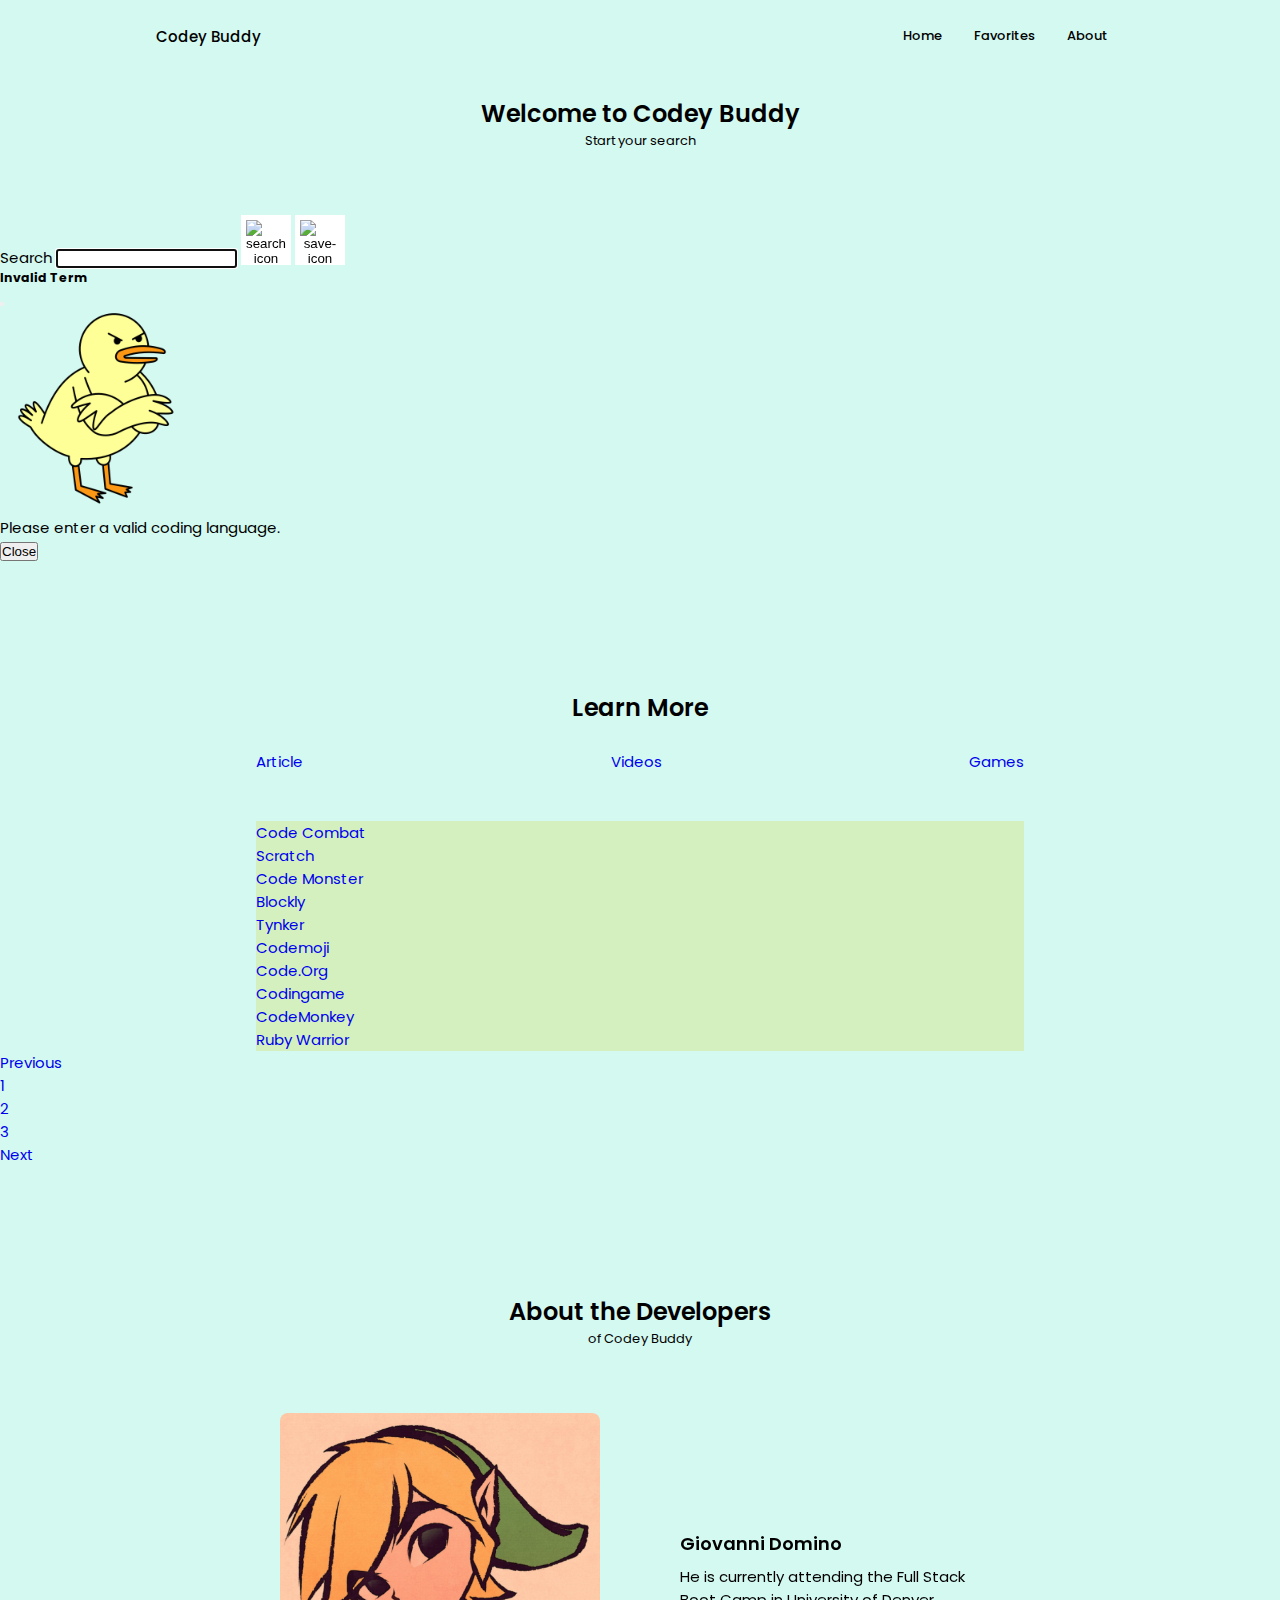
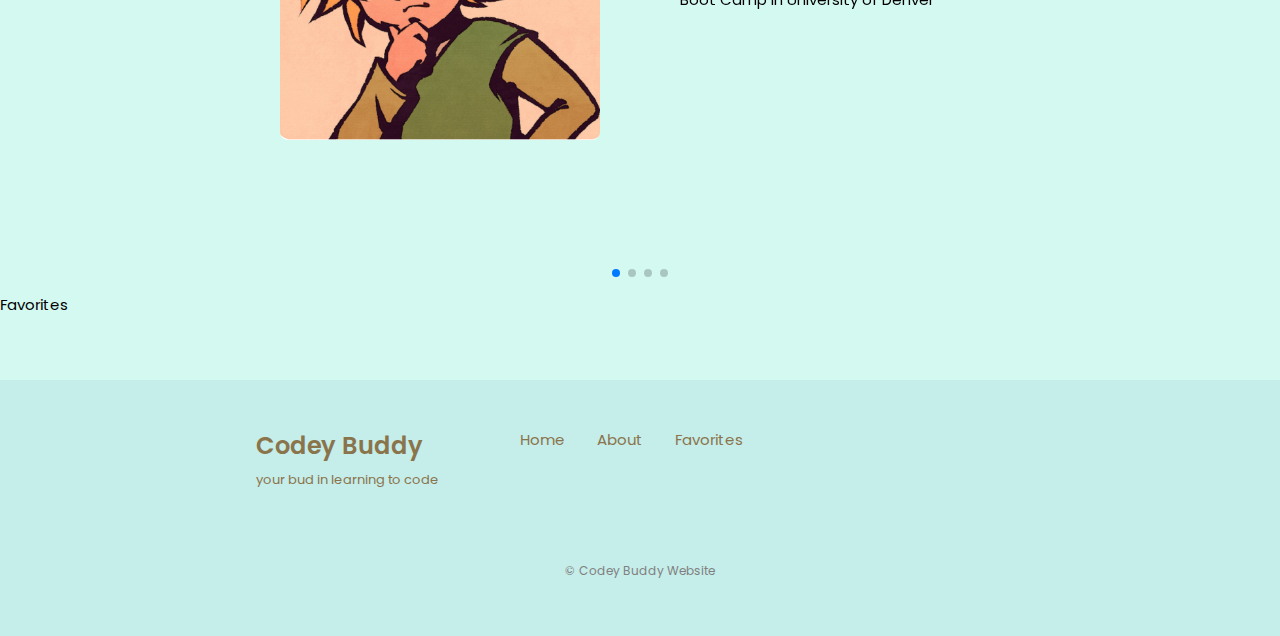
==== index.html @ a412e078 "change some css on the tab content results" ====
<!doctype html>
<html lang="en">
  <head>
    <!-- meta tags -->
    <meta charset="UTF-8">
    <meta name="viewport" content="width=device-width, initial-scale=1.0">
    <!-- Linking my reset, unicons, and style css -->
    <link rel="stylesheet" href=".Assets/css/reset.css">
    <link rel="stylesheet" href="https://unicons.iconscout.com/release/v4.0.0/css/line.css">
    <link rel="stylesheet" href="./Assets/css/swiper-bundle.min.css">
    <link rel="stylesheet" href="./Assets/css/style.css">
    <link href="https://cdnjs.cloudflare.com/ajax/libs/mdb-ui-kit/3.10.0/mdb.min.css" rel="stylesheet"/>
    <link href="https://cdnjs.cloudflare.com/ajax/libs/font-awesome/5.15.1/css/all.min.css" rel="stylesheet"/>
    <link rel="stylesheet" href="https://code.jquery.com/ui/1.12.1/themes/base/jquery-ui.css"/>
    <!-- Tab Title -->
    <title>Codey Buddy</title>
  </head> 
  <body>
    <!-- Header -->
    <header class="header" id="header">
       <!-- Nav Menu -->
      <nav class="nav container">
        <a href="#" class="nav_logo">Codey Buddy</a>
        <div class="nav_menu" id="nav-menu">
          <ul class="nav_list grid">
            <li class="nav_item">
              <a href="#home" class="nav_link active-link">
                <i class="uil uil-home nav_icon"></i> Home
              </a>
            </li>
            <li class="nav_items">
              <a href="#favorites" class="nav_link">
                <i class="uil uil-bag nav_icon"></i> Favorites
              </a>
            </li>
            <li class="nav_items">
              <a href="#aboutdevelopers" target="_blank" class="nav_link">
                <i class="uil uil-scenery nav_icon"></i> About
              </a>
            </li>
          </ul>
          <i class="uil uil-times nav_close" id="nav-close"></i>
        </div>
        <div class="nav_btns">
          <div class="nav_toggle" id="nav-toggle">
            <i class="uil uil-apps"></i>
          </div>
        </div>
      </nav>
    </header>
    <main class="main">
    <!-- Main Content -->
      <section class="about section" id="home">
        <h2 class="section_title">Welcome to Codey Buddy</h2>
        <span class="section_subtitle">Start your search</span>
        <div class="position-relative">
          <div class="card position-absolute top-100 start-50 translate-middle">
            <div id="user-form" class="card-body justify-content-center">
              <label class="form-label" for="search-field">Search</label>
              <input name="Coding Language" id="search-here" type="text" autofocus="true" class="form-input" />
              <button id="search-btn" class="search-btn"><img src="./Assets/Images/search2.png" alt="search-icon"></button>
              <button id="favorites-btn" class="favorites-btn"><img src="./Assets/Images/save.png" alt="save-icon"></button>
            </div>
          </div>
        </div>
    <!-- Modal -->
    <div
    class="modal fade"
    id="modal"
    tabindex="-1"
    aria-labelledby="exampleModalLabel"
    aria-hidden="true"
    >
      <div class="modal-dialog">
        <div class="modal-content">
          <div class="modal-header">
            <h5 class="modal-title" id="exampleModalLabel">Invalid Term</h5>
            <button
              type="button"
              class="btn-close"
              data-mdb-dismiss="modal"
              aria-label="Close"
            ></button>
          </div>
          <img src="./Assets/Images/cody-duck.png" class="duck-icon" alt="duck-icon">
          <div class="modal-body">Please enter a valid coding language.</div>
          <div class="modal-footer">
            <button type="button" class="btn btn-secondary" data-mdb-dismiss="modal">
              Close
            </button>
          </div>
        </div>
      </div>
    </div>
      </section>
    <!-- Learn More -->
      <section class="about section" id="learnmore">
        <h2 class="section_title">Learn More</h2>
        <!-- Tabs navs -->
      <div class="container grid">
        <ul class="nav nav-tabs nav-justified md-tabs indigo" id="myTabJust" role="tablist">
          <li class="nav-item">
            <a class="nav-link active" id="article-tab-just" data-toggle="tab" href="#article-just" role="tab" aria-controls="article-just"
              aria-selected="true">Article</a>
          </li>
          <li class="nav-item">
            <a class="nav-link" id="videos-tab-just" data-toggle="tab" href="#videos-just" role="tab" aria-controls="videos-just"
              aria-selected="false">Videos</a>
          </li>
          <li class="nav-item">
            <a class="nav-link" id="games-tab-just" data-toggle="tab" href="#games-just" role="tab" aria-controls="games-just"
              aria-selected="false">Games</a>
          </li>
        </ul>
        <div class="tab-content card pt-5" id="myTabContentJust">
          <div class="tab-pane fade show active" id="article-just" role="tabpanel" aria-labelledby="article-tab-just">
            <p></p>
          </div>
          <div class="tab-pane fade" id="videos-just" role="tabpanel" aria-labelledby="videos-tab-just">
            <p></p>
          </div>
          <div class="tab-pane fade" id="games-just" role="tabpanel" aria-labelledby="games-tab-just">
            <div class="d-flex flex-column mb-3">
              <div class="p-2 games-bg"><a href="https://codecombat.com/" target="_blank">Code Combat</a></div>
              <div class="p-2 games-bg"><a href="https://scratch.mit.edu/" target="_blank">Scratch</a></div>
              <div class="p-2 games-bg"><a href="http://www.crunchzilla.com/code-monster" target="_blank">Code Monster</a></div>
              <div class="p-2 games-bg"><a href="https://blockly.games/" target="_blank">Blockly</a></div>
              <div class="p-2 games-bg"><a href="https://www.tynker.com/parents/?lmid=coupon&mc_coupon=discount-20&mc_condition_1=122000000800192000122000000800192000&mc_condition_2=2dc44ea9e7a1109cbef68f77b58187e8&gclid=CjwKCAjwn9v7BRBqEiwAbq1Ey227pLmI3HUA_nQLHLP1GSPEfgh-j2ZLZYG68VQxsjmCnev94OCYZRoC7uEQAvD_BwE" target="_blank">Tynker</a></div>
              <div class="p-2 games-bg"><a href="https://www.codemoji.com/" target="_blank">Codemoji</a></div>
              <div class="p-2 games-bg"> <a href="https://code.org/" target="_blank">Code.Org</a></div>
              <div class="p-2 games-bg"><a href="https://www.codingame.com/start" target="_blank">Codingame</a></div>
              <div class="p-2 games-bg"><a href="https://www.codemonkey.com/?utm_campaign=cm_gs_a_br_us1&utm_source=google&utm_medium=cpc&utm_content=340351967420&utm_adgroup=codemonkey_em&utm_placement=&gclid=CjwKCAjwn9v7BRBqEiwAbq1EyyHy_xvMaJdKcypFyw6tiS0Yj6s4mjRQ8j4Wug6Jz9k-H2FUH1BT8xoCpqsQAvD_BwE" target="_blank">CodeMonkey</a></div>
              <div class="p-2 games-bg"><a href="https://www.thinkful.com/learn/ruby-on-rails-tutorial/" target="_blank">Ruby Warrior</a></div>
            </div>
          </div>
        </div>
      </div>
      <nav aria-label="Page navigation example">
        <ul class="pagination justify-content-center">
          <li class="page-item"><a class="page-link" href="#">Previous</a></li>
          <li class="page-item"><a class="page-link" href="#">1</a></li>
          <li class="page-item"><a class="page-link" href="#">2</a></li>
          <li class="page-item"><a class="page-link" href="#">3</a></li>
          <li class="page-item"><a class="page-link" href="#">Next</a></li>
        </ul>
      </nav>
      </section>
       <!--Developers-->
       <section class="portfolio section" id="aboutdevelopers">
        <h2 class="section_title">About the Developers</h2>
        <span class="section_subtitle">of Codey Buddy</span>

        <div class="portfolio_container container swiper-container">
            <div class="swiper-wrapper">
                <!--Giovanni-->
                <div class="portfolio_content grid swiper-slide">
                    <img src="Assets/Images/NormalPfp.PNG" alt="Giovanni's Portrait" class="portfolio_img">

                    <div class="portfolio_data">
                        <h1 class="portfolio_title">Giovanni Domino</h1>
                        <p class="portfolio_description">He is currently attending the Full Stack Boot Camp in University of Denver</p>
                          <a href="https://www.linkedin.com" target="_blank" class="home_social-icon">
                            <i class="uil uil-linkedin"></i>
                          </a>
                          <a href="https://github.com/GiovanniDomino" target="_blank" class="home_social-icon">
                            <i class="uil uil-github"></i>
                          </a>
                          <a href="mailto:gdomino01@gmail.com" target="_blank" class="home_social-icon">
                            <i class="uil uil-envelopes"></i>
                          </a>
                    </div>
                </div>
                <!--Micah-->
                <div class="portfolio_content grid swiper-slide">
                    <img src="Assets/Images/IMG_4085 (1).jpg" alt="Micah's Portrait" class="portfolio_img">

                    <div class="portfolio_data">
                        <h1 class="portfolio_title">Micah Diaz</h1>
                        <p class="portfolio_description">She is currently attending the Full Stack Boot Camp in University of Denver</p>
                          <a href="https://www.linkedin.com/in/mdiaz06/" target="_blank" class="home_social-icon">
                            <i class="uil uil-linkedin"></i>
                          </a>
                          <a href="https://github.com/micsdz" target="_blank" class="home_social-icon">
                            <i class="uil uil-github"></i>
                          </a>
                          <a href="mailto:micah.diaz@du.edu" target="_blank" class="home_social-icon">
                            <i class="uil uil-envelopes"></i>
                          </a>
                    </div>
                </div>
                <!--Naj-->
                <div class="portfolio_content grid swiper-slide">
                  <img src="Assets/Images/IMG_1567.JPG" alt="Naijla's Portrait" class="portfolio_img">

                  <div class="portfolio_data">
                      <h1 class="portfolio_title">Najla Parker</h1>
                      <p class="portfolio_description">She is currently attending the Full Stack Boot Camp in University of Denver</p>
                        <a href="https://www.linkedin.com/in/najlaparker/" target="_blank" class="home_social-icon">
                          <i class="uil uil-linkedin"></i>
                        </a>
                        <a href="https://github.com/nparker80" target="_blank" class="home_social-icon">
                          <i class="uil uil-github"></i>
                        </a>
                        <a href="mailto:najla08@gmail.com" target="_blank" class="home_social-icon">
                          <i class="uil uil-envelopes"></i>
                        </a>
                  </div>
              </div>
                <!--Kelly-->
                <div class="portfolio_content grid swiper-slide">
                    <img src="Assets/Images/kellywalshpic copy.jpg" alt="Kelly's Portrait" class="portfolio_img">
                    <div class="portfolio_data">
                        <h1 class="portfolio_title">Kelly Walsh</h1>
                        <p class="portfolio_description">She is currently attending the Full Stack Boot Camp in University of Denver</p>
                        <a href="https://www.linkedin.com/in/kellywalsh001/" target="_blank" class="home_social-icon">
                          <i class="uil uil-linkedin"></i>
                        </a>
                        <a href="https://github.com/kemwalsh" target="_blank" class="home_social-icon">
                          <i class="uil uil-github"></i>
                        </a>
                        <a href="mailto:kellywalsh827@gmail.com" target="_blank" class="home_social-icon">
                          <i class="uil uil-envelopes"></i>
                        </a>
                    </div>
                </div>
            </div>
            <div class="swiper-button-next">
                <i class="uil uil-angle-right-b swiper-portfolio-icon"></i>
            </div>
            <div class="swiper-button-prev">
                <i class="uil uil-angle-left-b swiper-portfolio-icon"></i>
            </div>

            <div class="swiper-pagination"></div>
        </div>
        <label for="favorites-container">Favorites</label>
        <div id="favorites-container"></div>
</main>
<!-- Footer -->
<footer class="footer">
<div class="footer_bg">
  <div class="footer_container container grid">
      <div>
          <h1 class="footer_title">Codey Buddy</h1>
          <span class="footer_subtitle">your bud in learning to code</span>
      </div>
      <ul class="footer_links">
          <li>
              <a href="#home" class="footer_link">Home</a>
          </li>
          <li>
              <a href="#aboutdevelopers" class="footer_link">About</a>
          </li>
          <li>
              <a href="#contact" class="footer_link">Favorites</a>
          </li>
      </ul>
      <div class="footer_socials">
          <a href="https://www.facebook.com" target="_blank" class="footer_social">
              <i class="uil uil-facebook-f"></i>
          </a>
          <a href="https://www.instagram.com" target="_blank" class="footer_social">
              <i class="uil uil-instagram"></i>
          </a>
          <a href="https://twitter.com" target="_blank" class="footer_social">
              <i class="uil uil-twitter-alt"></i>
          </a>
      </div>
  </div>
  <p class="footer_copy">&#169; Codey Buddy Website</p>
</div>
</footer>
<!--Scroll Top Button-->
<a href="#" class="scrollup" id="scroll-top">
<i class="uil uil-arrow-up scrollup_icon"></i>
</a>
<!-- jQuery -->
<script src="https://code.jquery.com/jquery-1.12.4.js"></script>
<!--Swiper.js-->
<script src="Assets/js/swiper-bundle.min.js"></script>
<!-- jQuery UI Autocomplete -->
<script src="https://code.jquery.com/ui/1.12.1/jquery-ui.js"></script>
<!-- MDB -->
<script
  type="text/javascript"
  src="https://cdnjs.cloudflare.com/ajax/libs/mdb-ui-kit/3.10.1/mdb.min.js"
></script>
<!-- main js -->
    <script src="Assets/js/apiscript.js"></script>
    <script src="Assets/js/script.js"></script>
  </body>
</html>
---- Assets/css/style.css ----
/* Imported Google Fonts */
@import url('https://fonts.googleapis.com/css2?family=Poppins:wght@400;500;600&display=swap');
:root {
    --header-height: 3rem;

/* var color */
    --hue-color: rgb(181, 181, 228);
    --first-color: rgb(99, 72, 37);
    --first-color-second: rgb(197, 237, 233);
    --first-color-alt: rgb(241, 231, 247);
    --first-color-lighter: rgb(245, 245, 158);
    --title-color: black;
    --text-color: black;
    --text-color-light: gray;
    --input-color: rgb(211, 240, 190);
    --body-color: rgb(212, 249, 241);
    --container-color: rgb(243, 240, 240);
/* var font */
    --body-font: 'Poppins', sans-serif;

/* var font size */
    --big-font-size: 2rem;
    --h1-font-size: 1.5rem;
    --h2-font-size: 1.25rem;
    --h3-font-size: 1.125rem;
    --normal-font-size: .938rem;
    --small-font-size: .813rem;
    --smaller-font-size: .75rem;
/* var font weight */
    --font-medium: 500;
    --font-semi-bold: 600;
/* var Margin Bottom */
    --mb-0-25: .25rem;
    --mb-0-5: .5rem;
    --mb-0-75: .75rem;
    --mb-1: 1rem;
    --mb-1-5: 1.5rem;
    --mb-2: 2.5rem;
    --mb-2-5: 2.5rem;
    --mb-3: 3rem;
/* var z index */
    --z-tooltip: 10;
    --z-fixed: 100;
    --z-modal: 1000;
}
/* var media queries */
@media screen and (min-width: 968px) {
    .root {
        --big-font-size: 3rem;
        --h1-font-size: 2.25rem;
        --h2-font-size: 1.5rem;
        --h3-font-size: 1.25rem;
        --normal-font-size: 1rem;
        --small-font-size: .875rem;
        --smaller-font-size: .813rem;
     }
    }
/* Base */
*{
    box-sizing: border-box;
    padding: 0;
    margin: 0;
}
html{
    scroll-behavior: smooth;
}
body{
    margin: 0 0 var(--header-height) 0;
    font-family: var(--body-font);
    font-size: var(--normal-font-size);
    background-color: var(--body-color);
    color: var(--text-color);
}
h1,h2,h3,h4{
    color: var(--title-color);
    font-weight: var(--font-semi-bold);
}
ul{
    list-style: none;
}
a{
    text-decoration: none;
}
img{
    max-width: 100%;
    height: auto;
}
.section {
    padding: 2rem 0 4rem;
}
.section_title{
    font-size: var(--h1-font-size);
    color: var(--title-color);
}
.section_subtitle{
    display: block;
    font-size: var(--small-font-size);
    margin-bottom: var(--mb-3);
}
.section_title, .section_subtitle{
    text-align: center;
}
/* Layout */
.container{
    max-width: 768px;
    margin-left: var(--mb-1-5);
    margin-right: var(--mb-1-5);
}
.grid{
    display: grid;
    gap: 1.5rem;
}
.header{
    width: 100%;
    position: fixed;
    bottom: 0;
    left: 0;
    z-index: var(--z-fixed);
    background-color: var(--body-color);
}

/* nav */
.nav{
    max-width: 968px;
    height: var(--header-height);
    display: flex;
    justify-content: space-between;
    align-items: center;
}
.nav_logo, .nav_toggle{
    color: var(--title-color);
    font-weight: var(--font-medium);
}
/* when you hover links */
.nav_toggle:hover, .nav_link:hover, .active-link,
 .nav_logo:hover{
    color: var(--first-color);
}

.nav_close:hover, .home_social-icon:hover, .button:hover, .scrollup:hover{
    color: var(--first-color-alt);
}
.nav_toggle{
    font-size: 1.1rem;
    cursor: pointer;
}
/* media queries */
@media screen and (max-width: 767px){
    .nav_menu{
        position: fixed;
        bottom: -100%;
        left: 0;
        width: 100%;
        background-color: var(--body-color);
        padding: 2rem 1.5rem 4rem;
        box-shadow: 0 -1px 4px rgba(0, 0, 0, .15);
        border-radius: 1.5rem 1.5rem 0 0;
        transition: .3s;
    }
}
/* grid/column and spacing for nav list  */
.nav_list{
    grid-template-columns: repeat(3, 1fr);
    gap: 2rem;
}
/* positon for nav link */
.nav_link{
    display: flex;
    flex-direction: column;
    align-items: center;
    font-size: var(--small-font-size);
    color: var(--title-color);
    font-weight: var(--font-medium);
}
/* icon size */
.nav_icon{
    font-size: 1.2rem;
}
/* close button */
.nav_close{
    position: absolute;
    right: 1.3rem;
    bottom: .5rem;
    font-size: var(--h1-font-size);
    cursor: pointer;
    color: var(--first-color);
}
.show-menu{
    bottom: 0;
}  
/* Main - Home */
.home_social-icon{
    font-size: var(--h2-font-size);
    color: var(--first-color);
}
/* buttons */
.button{
    display: inline-block;
    background-color: var(--first-color);
    color:#fff;
    padding: 1rem;
    border-radius: .5rem;
    font-weight: var(--font-medium);
}
/* project */
.portfolio_container {
    overflow: initial;
}
.portfolio_content {
    padding: 0 1.5rem;
}
.portfolio_img {
    width: 265px;
    border-radius: .5rem;
    justify-self: center;
}
.portfolio_title {
    font-size: var(--h3-font-size);
    margin-bottom: var(--mb-0-5);
}
.portfolio_description {
    margin-bottom: var(--mb-0-75);
}
.swiper-button-prev::after,
.swiper-button-next::after {
    content: '';
}
.swiper-button-prev {
    left: -.5rem;
}
.swiper-button-next {
    right: -.5rem;
}
.swiper-button-prev,
.swiper-button-next {
    outline: none;
}
/*Footer*/
.footer {
padding-top: 2rem;
}
.footer_container {
row-gap: 3.5rem;
}
.footer_bg {
background-color: var(--first-color-second);
padding: 2rem 0 3rem;
}
.footer_title {
font-size: var(--h1-font-size);
margin-bottom: var(--mb-0-25);
}
.footer_subtitle {
font-size: var(--small-font-size);
}
.footer_links {
display: flex;
flex-direction: column;
row-gap: 1.5rem;
}
.footer_link:hover {
color: var(--first-color-lighter);
}
.footer_social {
font-size: 1.25rem;
margin-right: var(--mb-1-5);
}
.footer_social:hover {
color: var(--first-color-lighter);
}
.footer_copy {
font-size: var(--smaller-font-size);
text-align: center;
color: var(--text-color-light);
margin-top: var(--mb-3);
}
.footer_title, .footer_subtitle, .footer_link, .footer_social {
color: rgb(138, 116, 76);
}
/*SCROLL UP */
.scrollup {
position: fixed;
right: 1rem;
bottom: -20%;
background-color: var(--first-color);
opacity: .8;
padding: 0 .3rem;
border-radius: .4rem;
z-index: var(--z-tooltip);
transition: .4s;
}
.scrollup:hover {
background-color: var(--first-color-alt);
}
.scrollup_icon {
font-size: 1.5rem;
color: #FFF;
}
/* Show scroll */
.show-scroll {
bottom: 5rem;
}
/*SCROLL BAR*/
::-webkit-scrollbar {
width: .60rem;
border-radius: .5rem;
background-color: var(--scroll-bar-color);
}
::-webkit-scrollbar-thumb {
background-color: var(--scroll-thumb-color);
border-radius: .5rem;
}
::-webkit-scrollbar-thumb:hover {
background-color: var(--text-color-light);
}
/* MEDIA QUERIES */
/* For small devices */
@media screen and (max-width: 350px) {
.container {
margin-left: var(--mb-1);
margin-right: var(--mb-1);
}
.nav_menu {
padding: 2rem .25rem 4rem;
}
.nav_list {
column-gap: 0;
}
}
/* For medium devices */
@media screen and (min-width: 568px) {
.about_container,
.portfolio_content,
.footer_container {
grid-template-columns: repeat(2, 1fr);
}
}
@media screen and (min-width: 768px) {
.container {
margin-left: auto;
margin-right: auto;
}
body {
margin: 0;
}
.section {
padding: 6rem 0 2rem;
}
.section_subtitle {
margin-bottom: 4rem;
}
.header {
top: 0;
bottom: initial;
}
.header,
.main,
.footer_container {
padding: 0 1rem;
}
.nav {
height: calc(var(--header-height) + 1.5rem);
column-gap: 1rem;
}
.nav_icon, .nav_close, .nav_toggle {
display: none;
}
.nav_list {
display: flex;
column-gap: 2rem;
}
.nav_menu {
margin-left: auto;
}
.about_container {
column-gap: 5rem;
}
.portfolio_img {
width: 320px;
}
.portfolio_content {
align-items: center;
}
.footer_container {
grid-template-columns: repeat(3, 1fr);
}
.footer_bg {
padding: 3rem 0 3.5rem;
}
.footer_links {
flex-direction: row;
column-gap: 2rem;
}
.footer_socials {
justify-self: flex-end;
}
.footer_copy {
margin-top: 4.5rem;
}
}
/* For large devices */
@media screen and (min-width: 1024px) {
.header,
.main,
.footer_container {
padding: 0;
}
.portfolio_content {
column-gap: 5rem;
}
.swiper-button-prev {
left: -3.5rem;
}
.swiper-button-next {
right: -3.5rem;
}
}
.games-bg {
    background: var(--input-color);
    border-inline-color: var(--first-color);
}
.search-btn, .favorites-btn {
  background: rgb(255, 255, 255);
  border: none;
  padding:5px;
  height: 50px;
  width: 50px;
}
.duck-icon {
  width: 200px;
  height: 200px;
  
}
.result-item-text {
    display: inline-block;
    font-family: var(--body-font);
    font-size: 1px;
}
.tosave-btn {
    width: 40px;
    height: 40px;
}
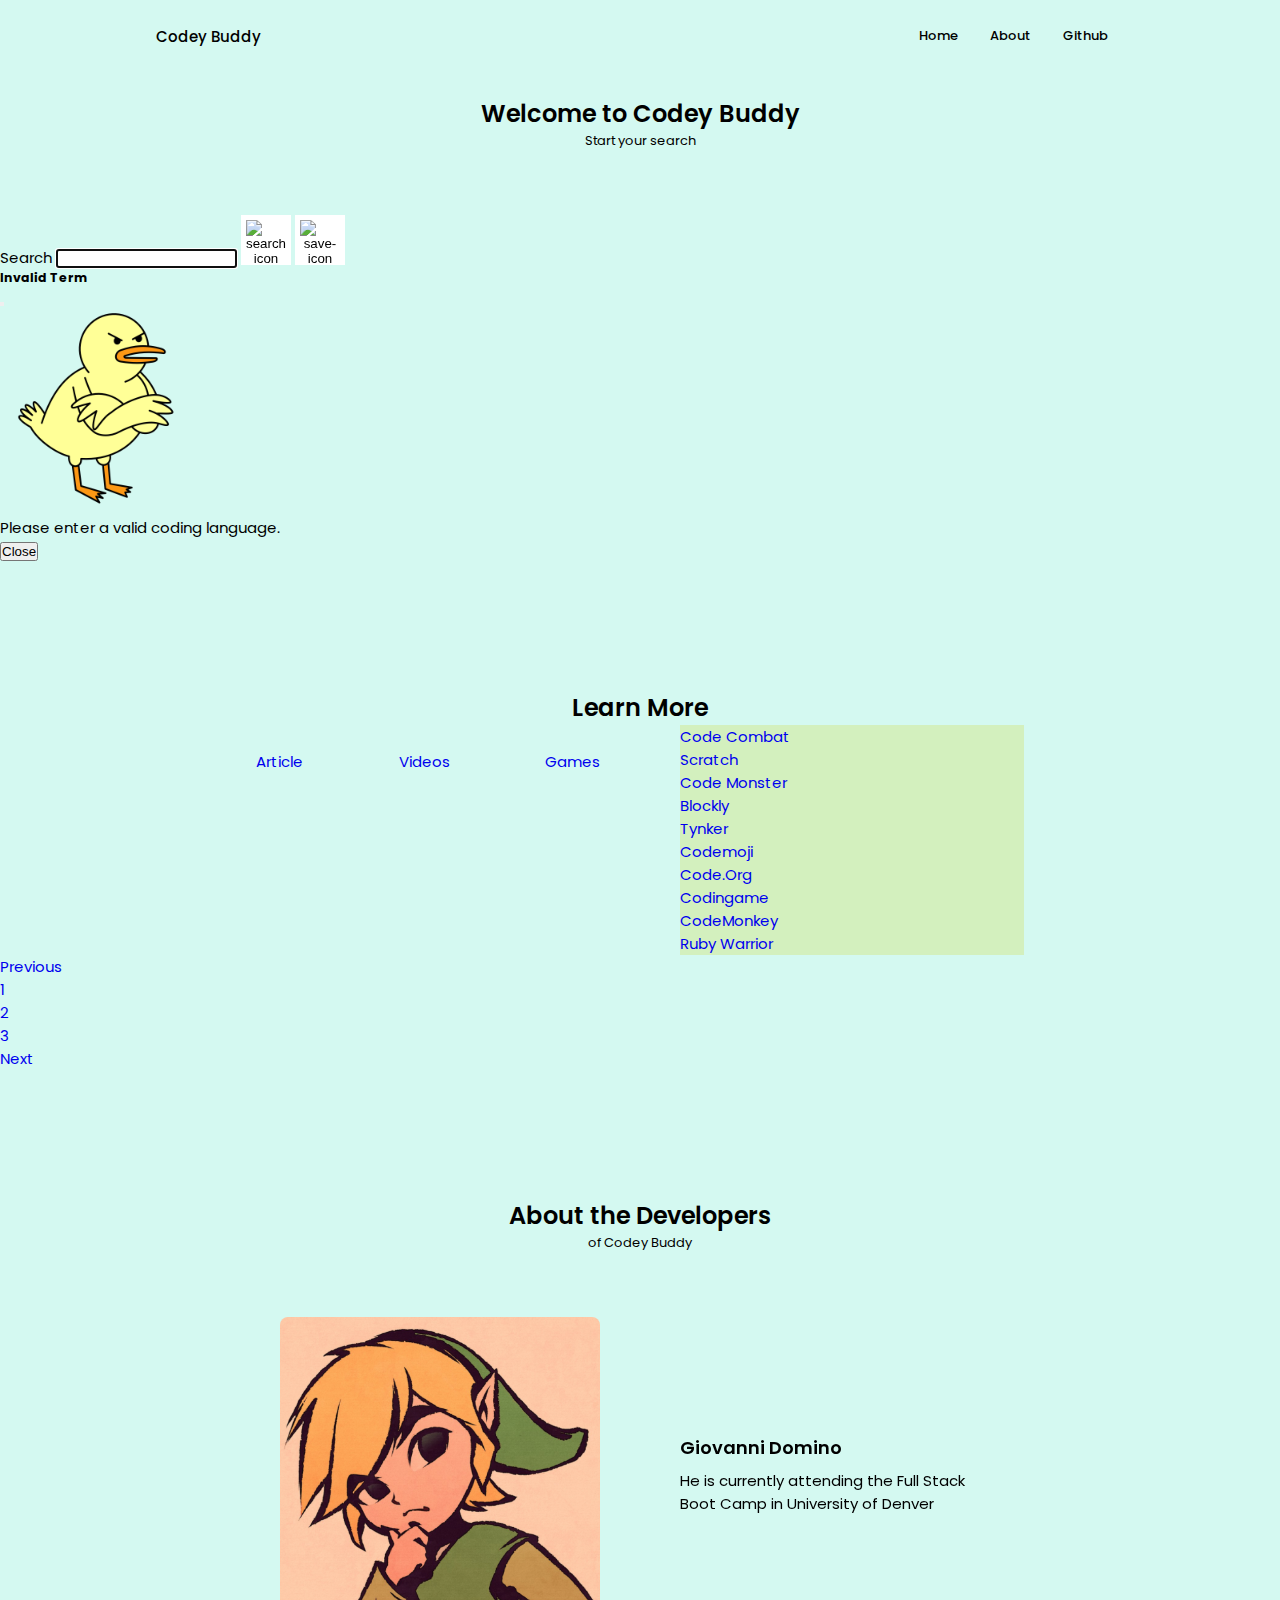
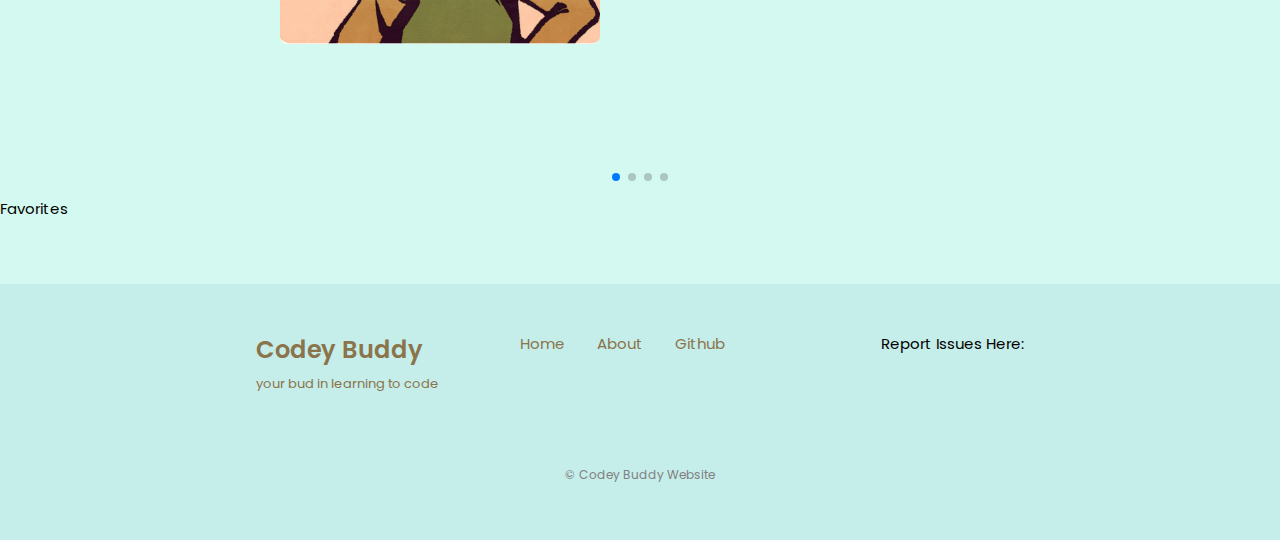
==== commit b1c7233a: "made some nav link changes" ====
--- a/index.html
+++ b/index.html
@@ -29,13 +29,13 @@
               </a>
             </li>
             <li class="nav_items">
-              <a href="#favorites" class="nav_link">
-                <i class="uil uil-bag nav_icon"></i> Favorites
+              <a href="#aboutdevelopers" class="nav_link">
+                <i class="uil uil-scenery nav_icon"></i> About
               </a>
             </li>
-            <li class="nav_items">
-              <a href="#aboutdevelopers" target="_blank" class="nav_link">
-                <i class="uil uil-scenery nav_icon"></i> About
+            <li>
+              <a href="https://github.com/micsdz/codey-buddy" target="_blank" class="nav_link">
+                 Github
               </a>
             </li>
           </ul>
@@ -97,7 +97,7 @@
       <section class="about section" id="learnmore">
         <h2 class="section_title">Learn More</h2>
         <!-- Tabs navs -->
-      <div class="container grid">
+      <div class="about_container container grid">
         <ul class="nav nav-tabs nav-justified md-tabs indigo" id="myTabJust" role="tablist">
           <li class="nav-item">
             <a class="nav-link active" id="article-tab-just" data-toggle="tab" href="#article-just" role="tab" aria-controls="article-just"
@@ -252,18 +252,15 @@
               <a href="#aboutdevelopers" class="footer_link">About</a>
           </li>
           <li>
-              <a href="#contact" class="footer_link">Favorites</a>
+            <a href="https://github.com/micsdz/codey-buddy" target="_blank" class="footer_link">
+               Github
+            </a>
           </li>
       </ul>
       <div class="footer_socials">
-          <a href="https://www.facebook.com" target="_blank" class="footer_social">
-              <i class="uil uil-facebook-f"></i>
-          </a>
-          <a href="https://www.instagram.com" target="_blank" class="footer_social">
-              <i class="uil uil-instagram"></i>
-          </a>
-          <a href="https://twitter.com" target="_blank" class="footer_social">
-              <i class="uil uil-twitter-alt"></i>
+        <p>Report Issues Here:</p>
+          <a href="https://github.com/micsdz/codey-buddy/issues" target="_blank" class="footer_social">
+              <i class="uil uil-github"></i>
           </a>
       </div>
   </div>
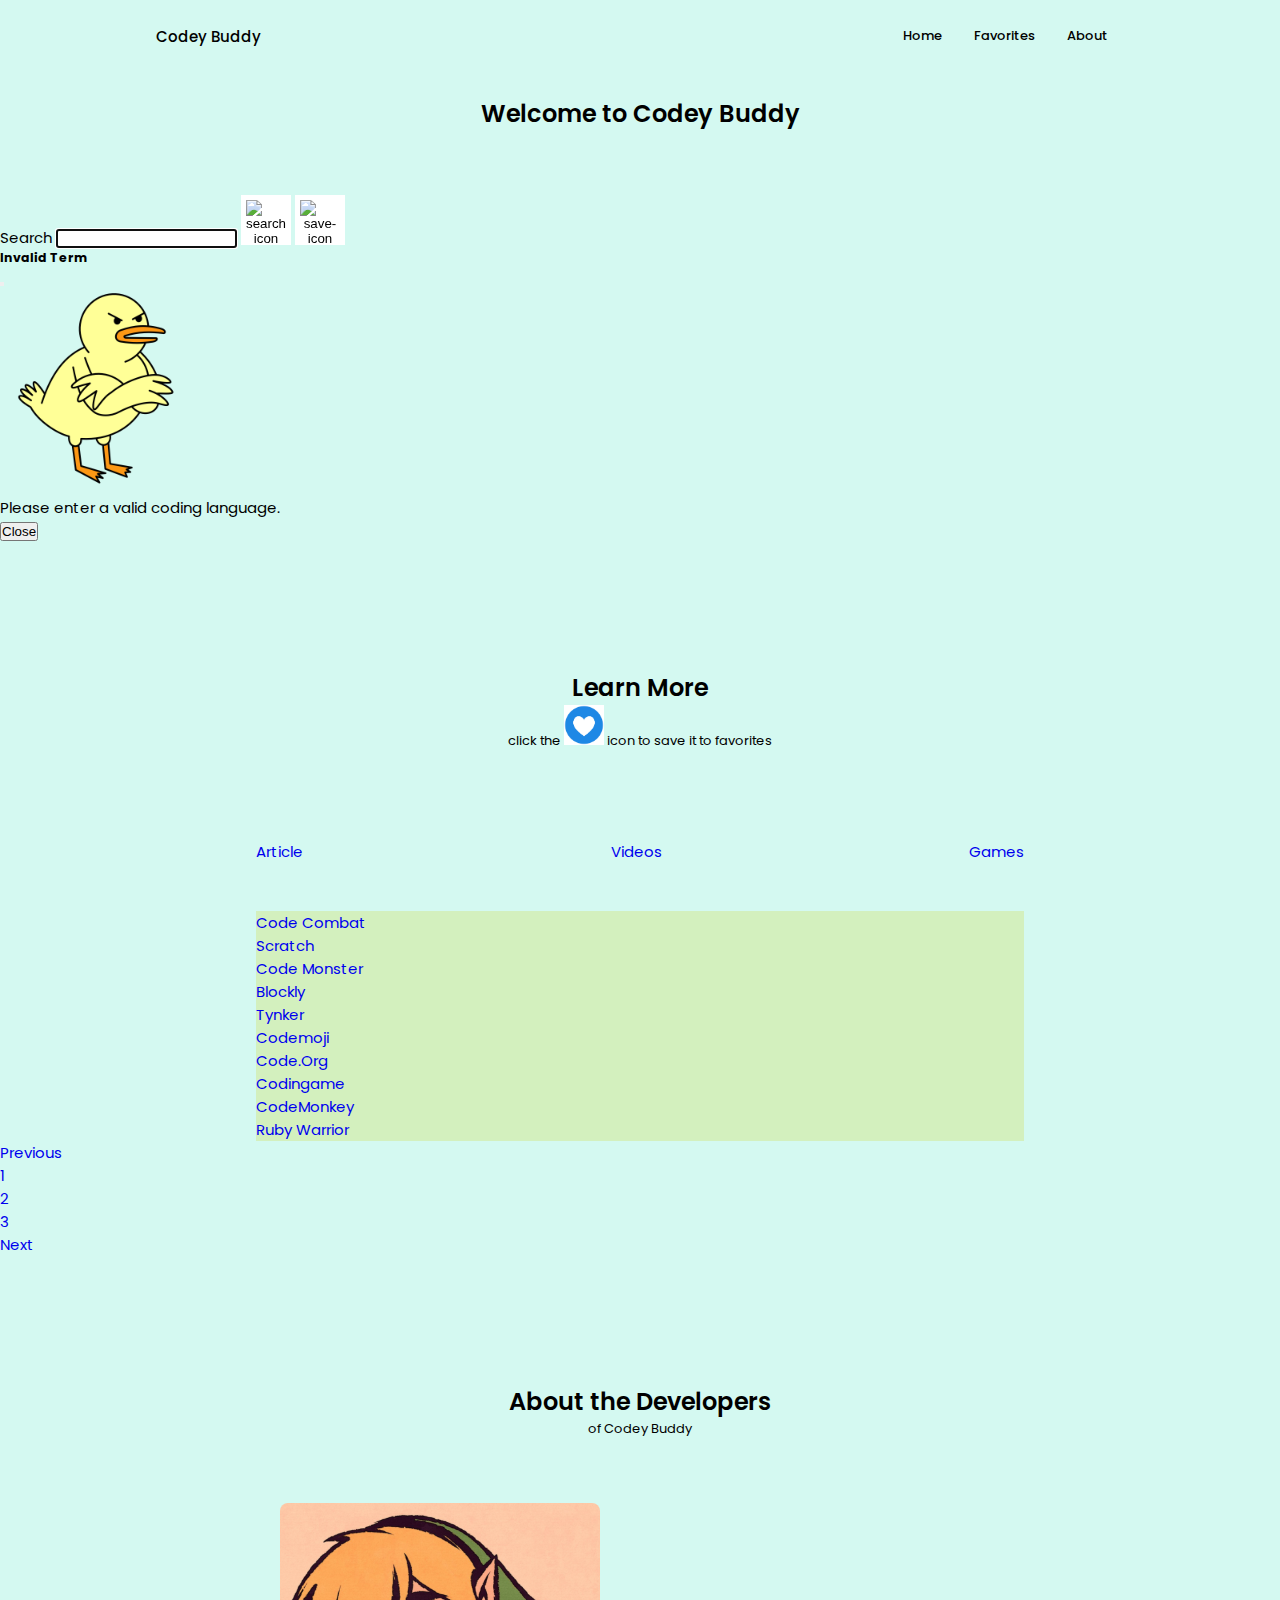
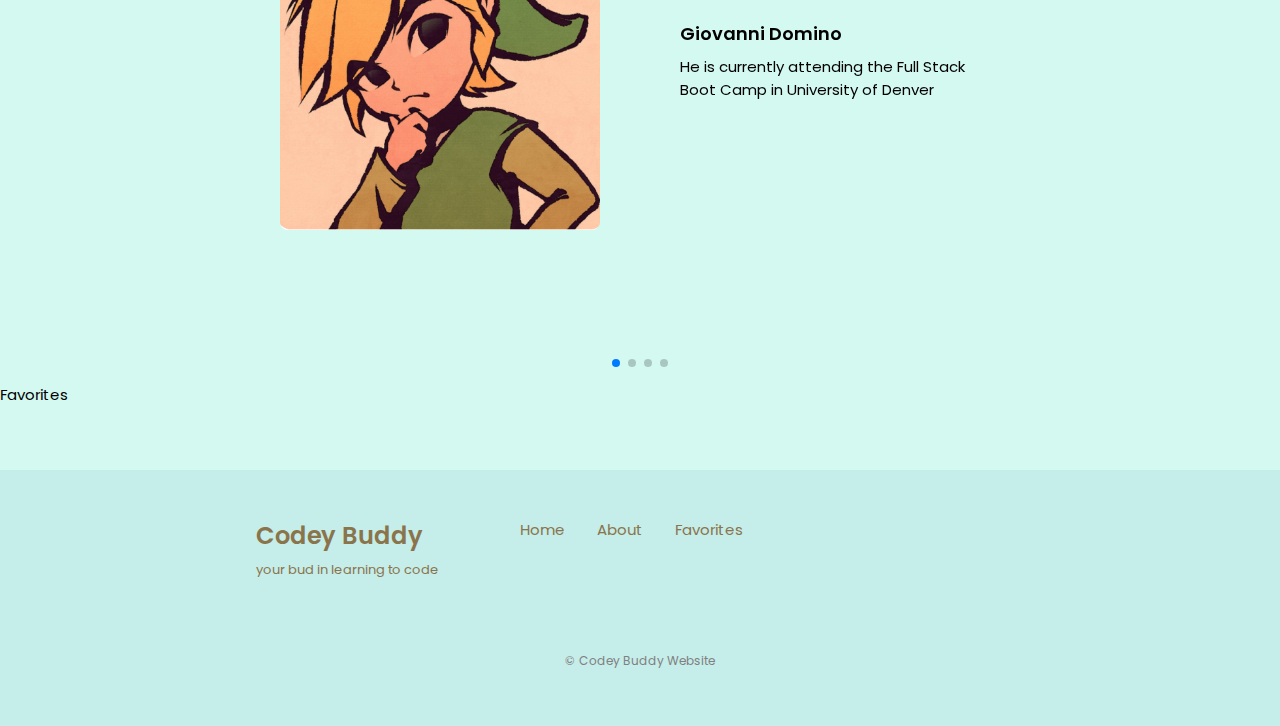
==== commit 170a675e: "edit the title, button and spaces of the results" ====
--- a/index.html
+++ b/index.html
@@ -29,13 +29,13 @@
               </a>
             </li>
             <li class="nav_items">
+              <a href="#favorites" class="nav_link">
+                <i class="uil uil-bag nav_icon"></i> Favorites
+              </a>
+            </li>
+            <li class="nav_items">
               <a href="#aboutdevelopers" class="nav_link">
                 <i class="uil uil-scenery nav_icon"></i> About
-              </a>
-            </li>
-            <li>
-              <a href="https://github.com/micsdz/codey-buddy" target="_blank" class="nav_link">
-                 Github
               </a>
             </li>
           </ul>
@@ -52,7 +52,7 @@
     <!-- Main Content -->
       <section class="about section" id="home">
         <h2 class="section_title">Welcome to Codey Buddy</h2>
-        <span class="section_subtitle">Start your search</span>
+        <span class="section_subtitle"></span>
         <div class="position-relative">
           <div class="card position-absolute top-100 start-50 translate-middle">
             <div id="user-form" class="card-body justify-content-center">
@@ -96,8 +96,9 @@
     <!-- Learn More -->
       <section class="about section" id="learnmore">
         <h2 class="section_title">Learn More</h2>
+        <span class="section_subtitle">click the <img src="./Assets/Images/favorite.png" id="instruction-icon" alt="save-icon"> icon to save it to favorites</span>
         <!-- Tabs navs -->
-      <div class="about_container container grid">
+      <div class="container grid">
         <ul class="nav nav-tabs nav-justified md-tabs indigo" id="myTabJust" role="tablist">
           <li class="nav-item">
             <a class="nav-link active" id="article-tab-just" data-toggle="tab" href="#article-just" role="tab" aria-controls="article-just"
@@ -252,15 +253,18 @@
               <a href="#aboutdevelopers" class="footer_link">About</a>
           </li>
           <li>
-            <a href="https://github.com/micsdz/codey-buddy" target="_blank" class="footer_link">
-               Github
-            </a>
+              <a href="#contact" class="footer_link">Favorites</a>
           </li>
       </ul>
       <div class="footer_socials">
-        <p>Report Issues Here:</p>
-          <a href="https://github.com/micsdz/codey-buddy/issues" target="_blank" class="footer_social">
-              <i class="uil uil-github"></i>
+          <a href="https://www.facebook.com" target="_blank" class="footer_social">
+              <i class="uil uil-facebook-f"></i>
+          </a>
+          <a href="https://www.instagram.com" target="_blank" class="footer_social">
+              <i class="uil uil-instagram"></i>
+          </a>
+          <a href="https://twitter.com" target="_blank" class="footer_social">
+              <i class="uil uil-twitter-alt"></i>
           </a>
       </div>
   </div>
--- a/Assets/css/style.css
+++ b/Assets/css/style.css
@@ -434,9 +434,10 @@
 .result-item-text {
     display: inline-block;
     font-family: var(--body-font);
-    font-size: 1px;
-}
-.tosave-btn {
+    font-size: 20px;
+}
+.tosave-btn, #instruction-icon {
     width: 40px;
     height: 40px;
+    border-color: #fff;
 }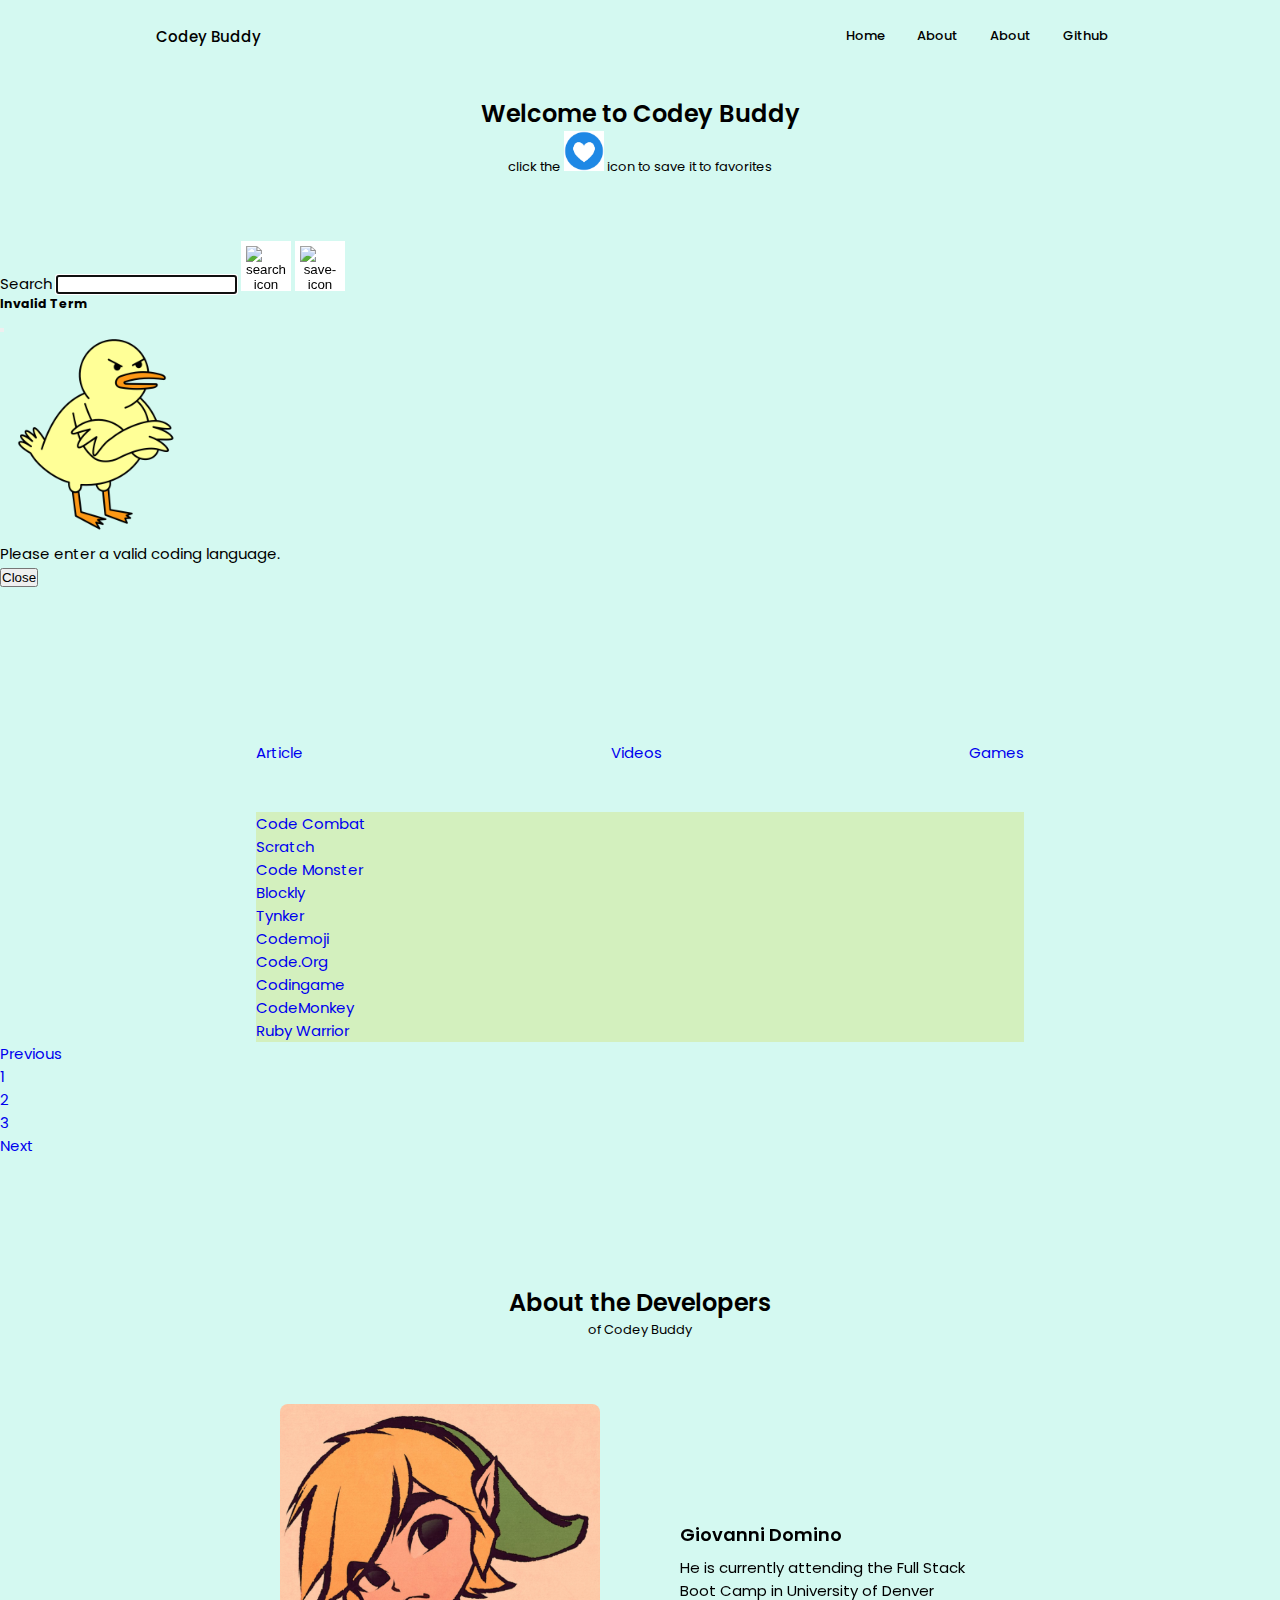
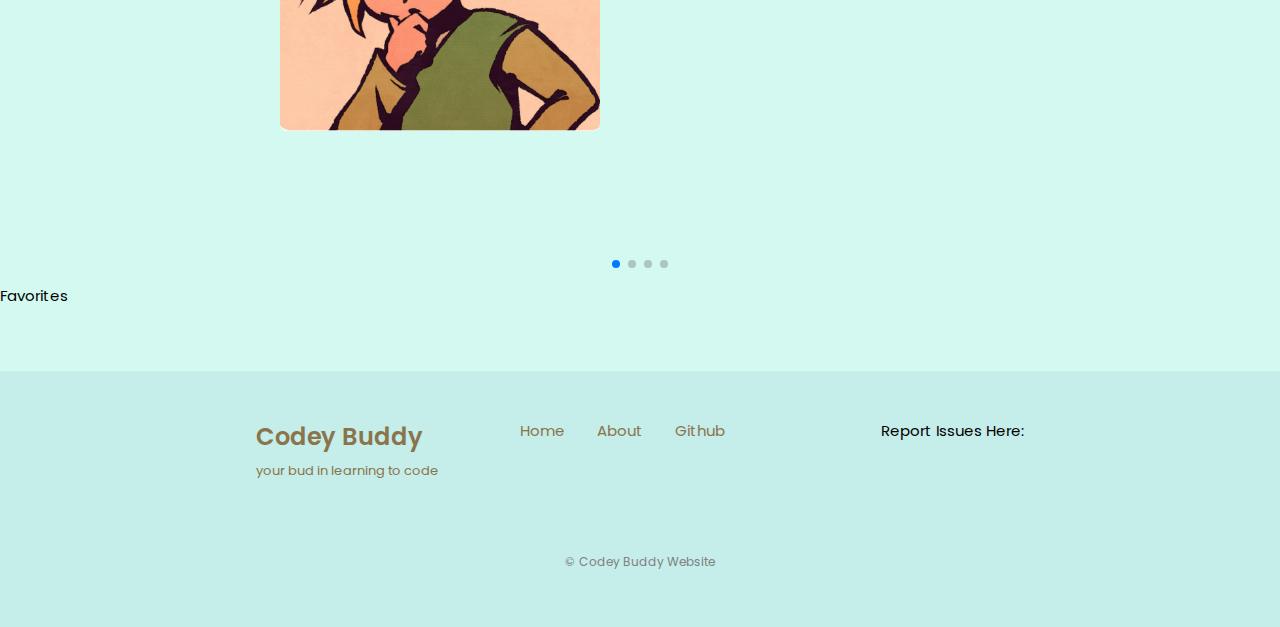
==== commit 345fd65b: "Merge branch 'master' into results-css" ====
--- a/index.html
+++ b/index.html
@@ -29,13 +29,18 @@
               </a>
             </li>
             <li class="nav_items">
-              <a href="#favorites" class="nav_link">
-                <i class="uil uil-bag nav_icon"></i> Favorites
+              <a href="#aboutdevelopers" class="nav_link">
+                <i class="uil uil-scenery nav_icon"></i> About
               </a>
             </li>
             <li class="nav_items">
               <a href="#aboutdevelopers" class="nav_link">
                 <i class="uil uil-scenery nav_icon"></i> About
+              </a>
+            </li>
+            <li>
+              <a href="https://github.com/micsdz/codey-buddy" target="_blank" class="nav_link">
+                 Github
               </a>
             </li>
           </ul>
@@ -52,6 +57,7 @@
     <!-- Main Content -->
       <section class="about section" id="home">
         <h2 class="section_title">Welcome to Codey Buddy</h2>
+        <span class="section_subtitle">click the <img src="./Assets/Images/favorite.png" id="instruction-icon" alt="save-icon"> icon to save it to favorites</span>
         <span class="section_subtitle"></span>
         <div class="position-relative">
           <div class="card position-absolute top-100 start-50 translate-middle">
@@ -95,8 +101,6 @@
       </section>
     <!-- Learn More -->
       <section class="about section" id="learnmore">
-        <h2 class="section_title">Learn More</h2>
-        <span class="section_subtitle">click the <img src="./Assets/Images/favorite.png" id="instruction-icon" alt="save-icon"> icon to save it to favorites</span>
         <!-- Tabs navs -->
       <div class="container grid">
         <ul class="nav nav-tabs nav-justified md-tabs indigo" id="myTabJust" role="tablist">
@@ -253,18 +257,15 @@
               <a href="#aboutdevelopers" class="footer_link">About</a>
           </li>
           <li>
-              <a href="#contact" class="footer_link">Favorites</a>
+            <a href="https://github.com/micsdz/codey-buddy" target="_blank" class="footer_link">
+               Github
+            </a>
           </li>
       </ul>
       <div class="footer_socials">
-          <a href="https://www.facebook.com" target="_blank" class="footer_social">
-              <i class="uil uil-facebook-f"></i>
-          </a>
-          <a href="https://www.instagram.com" target="_blank" class="footer_social">
-              <i class="uil uil-instagram"></i>
-          </a>
-          <a href="https://twitter.com" target="_blank" class="footer_social">
-              <i class="uil uil-twitter-alt"></i>
+        <p>Report Issues Here:</p>
+          <a href="https://github.com/micsdz/codey-buddy/issues" target="_blank" class="footer_social">
+              <i class="uil uil-github"></i>
           </a>
       </div>
   </div>
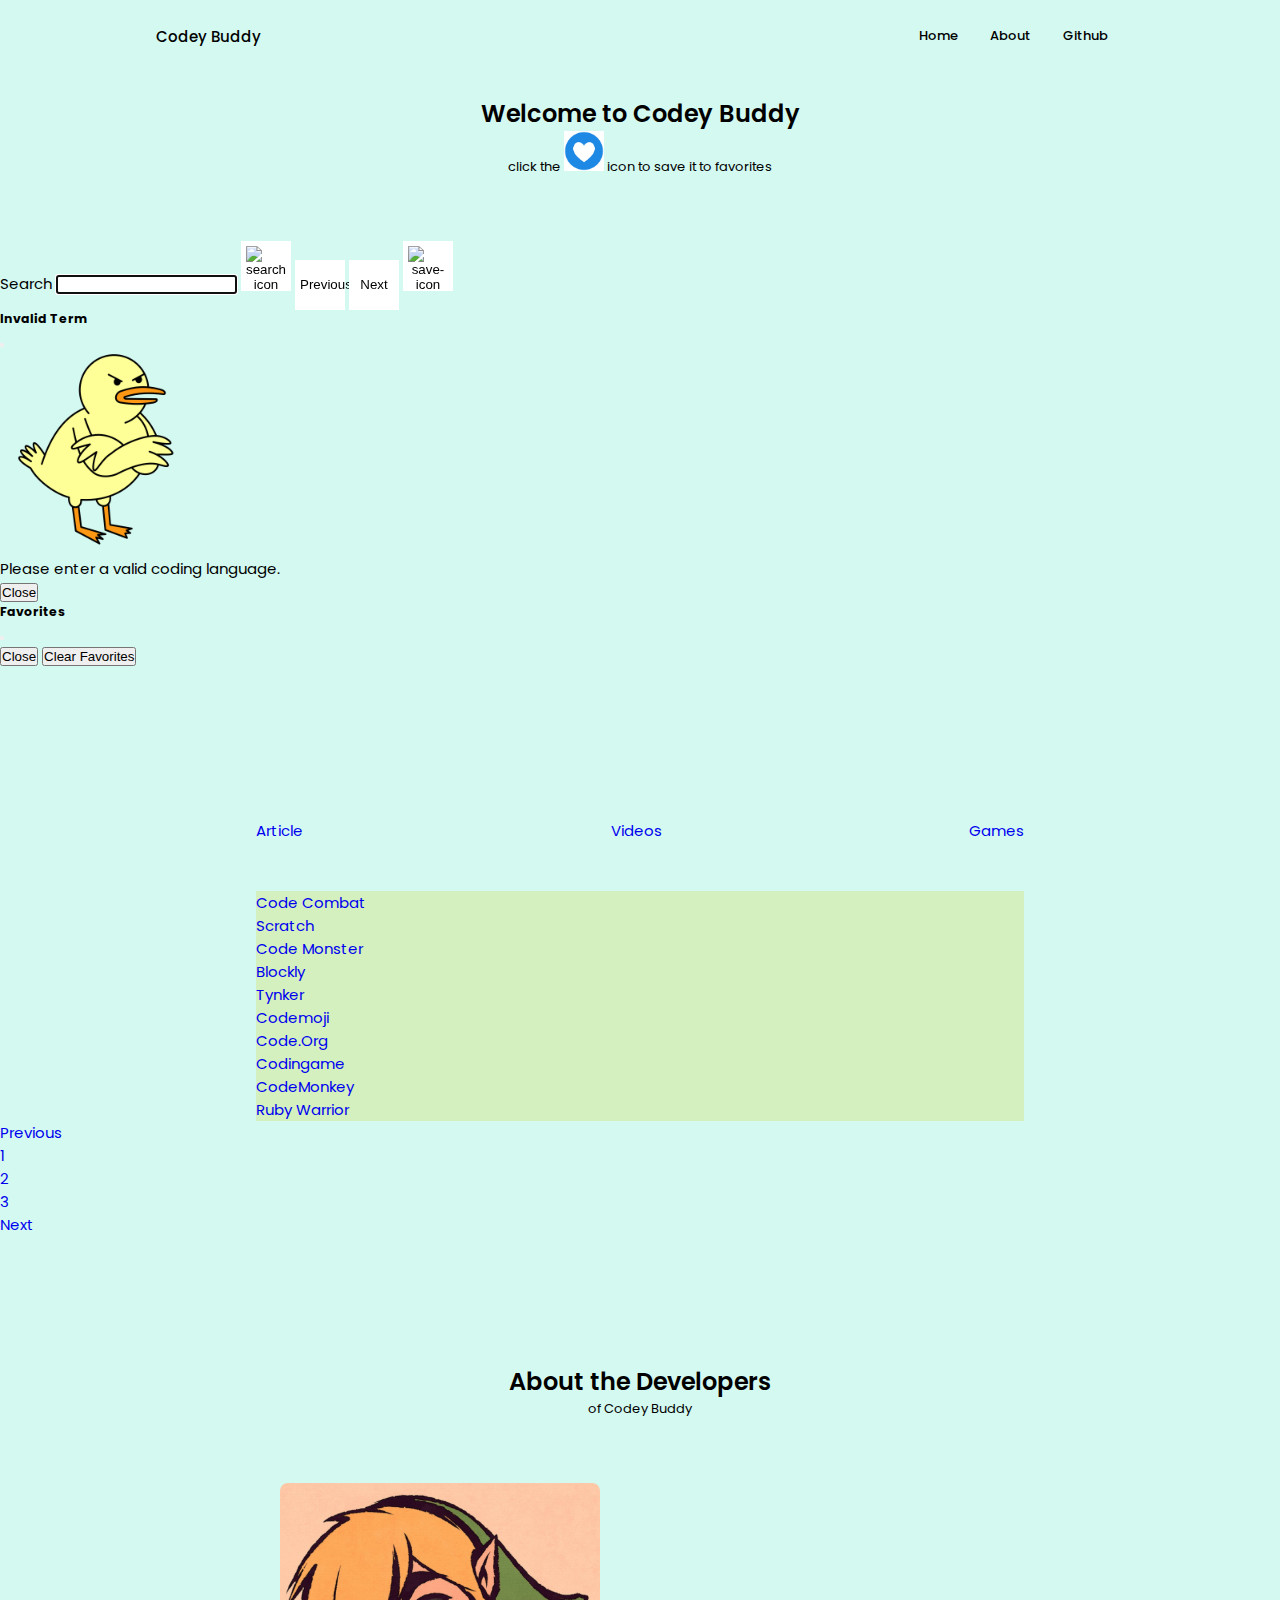
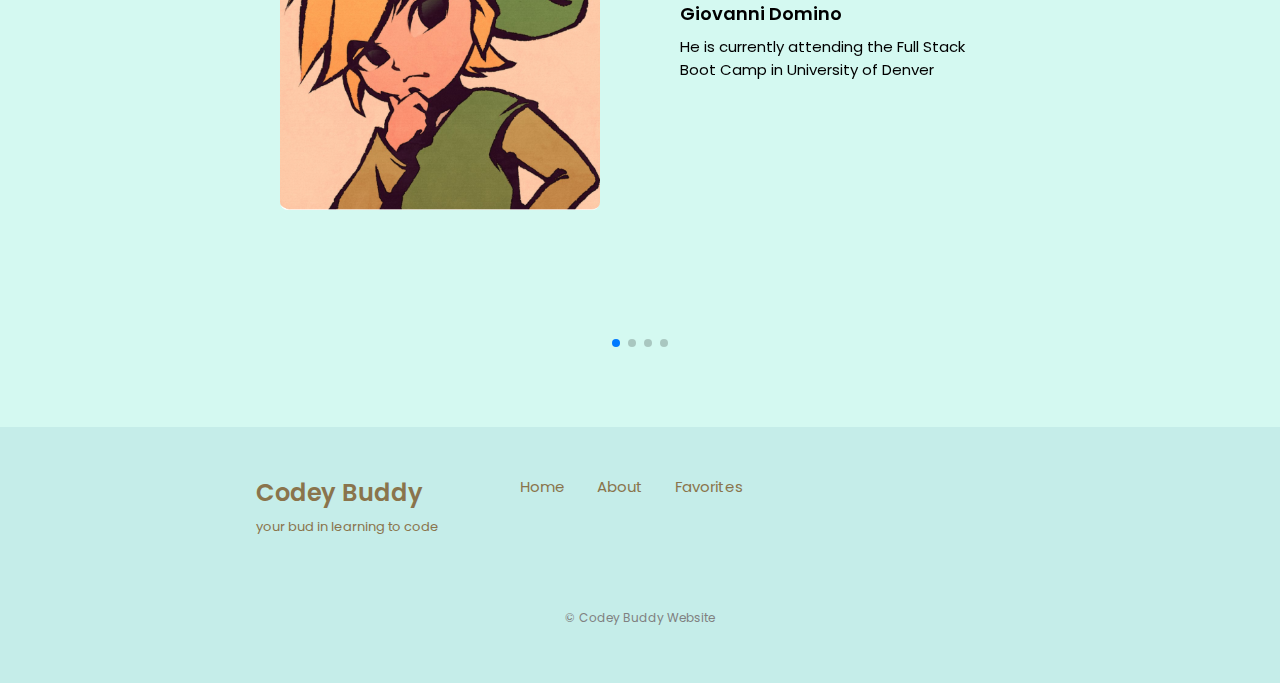
==== commit 15661abe: "Merge branch 'master' into API-Calls" ====
--- a/index.html
+++ b/index.html
@@ -19,7 +19,7 @@
     <!-- Header -->
     <header class="header" id="header">
        <!-- Nav Menu -->
-      <nav class="nav container">
+       <nav class="nav container">
         <a href="#" class="nav_logo">Codey Buddy</a>
         <div class="nav_menu" id="nav-menu">
           <ul class="nav_list grid">
@@ -33,14 +33,9 @@
                 <i class="uil uil-scenery nav_icon"></i> About
               </a>
             </li>
-            <li class="nav_items">
-              <a href="#aboutdevelopers" class="nav_link">
-                <i class="uil uil-scenery nav_icon"></i> About
-              </a>
-            </li>
             <li>
               <a href="https://github.com/micsdz/codey-buddy" target="_blank" class="nav_link">
-                 Github
+                <i class="uil uil-github nav_icon"></i> Github
               </a>
             </li>
           </ul>
@@ -65,11 +60,13 @@
               <label class="form-label" for="search-field">Search</label>
               <input name="Coding Language" id="search-here" type="text" autofocus="true" class="form-input" />
               <button id="search-btn" class="search-btn"><img src="./Assets/Images/search2.png" alt="search-icon"></button>
+              <button id="prev-btn" class="search-btn">Previous</button>
+              <button id="next-btn" class="search-btn">Next</button>
               <button id="favorites-btn" class="favorites-btn"><img src="./Assets/Images/save.png" alt="save-icon"></button>
             </div>
           </div>
         </div>
-    <!-- Modal -->
+    <!--  Modal for Search Button -->
     <div
     class="modal fade"
     id="modal"
@@ -98,6 +95,37 @@
         </div>
       </div>
     </div>
+    <!-- Modal for Favorite Button -->
+<div
+class="modal fade"
+id="modalFavorite"
+tabindex="-1"
+aria-labelledby="exampleModalLabel"
+aria-hidden="true"
+>
+<div class="modal-dialog">
+  <div class="modal-content">
+    <div class="modal-header">
+      <h5 class="modal-title" id="exampleModalLabel">Favorites</h5>
+      <button
+        type="button"
+        class="btn-close"
+        data-mdb-dismiss="modal"
+        aria-label="Close"
+      ></button>
+    </div>
+    <div class="modal-body"><div id="favorites-container"></div></div>
+    <div class="modal-footer">
+      <button type="button" class="btn btn-secondary" data-mdb-dismiss="modal">
+        Close
+      </button>
+      <button type="button" class="btn btn-secondary" data-mdb-dismiss="modal">
+        Clear Favorites
+      </button>
+    </div>
+  </div>
+</div>
+</div>
       </section>
     <!-- Learn More -->
       <section class="about section" id="learnmore">
@@ -238,8 +266,8 @@
 
             <div class="swiper-pagination"></div>
         </div>
-        <label for="favorites-container">Favorites</label>
-        <div id="favorites-container"></div>
+        <!-- <label for="favorites-container">Favorites</label>
+        <div id="favorites-container"></div> -->
 </main>
 <!-- Footer -->
 <footer class="footer">
@@ -257,15 +285,18 @@
               <a href="#aboutdevelopers" class="footer_link">About</a>
           </li>
           <li>
-            <a href="https://github.com/micsdz/codey-buddy" target="_blank" class="footer_link">
-               Github
-            </a>
+              <a href="#contact" class="footer_link">Favorites</a>
           </li>
       </ul>
       <div class="footer_socials">
-        <p>Report Issues Here:</p>
-          <a href="https://github.com/micsdz/codey-buddy/issues" target="_blank" class="footer_social">
-              <i class="uil uil-github"></i>
+          <a href="https://www.facebook.com" target="_blank" class="footer_social">
+              <i class="uil uil-facebook-f"></i>
+          </a>
+          <a href="https://www.instagram.com" target="_blank" class="footer_social">
+              <i class="uil uil-instagram"></i>
+          </a>
+          <a href="https://twitter.com" target="_blank" class="footer_social">
+              <i class="uil uil-twitter-alt"></i>
           </a>
       </div>
   </div>
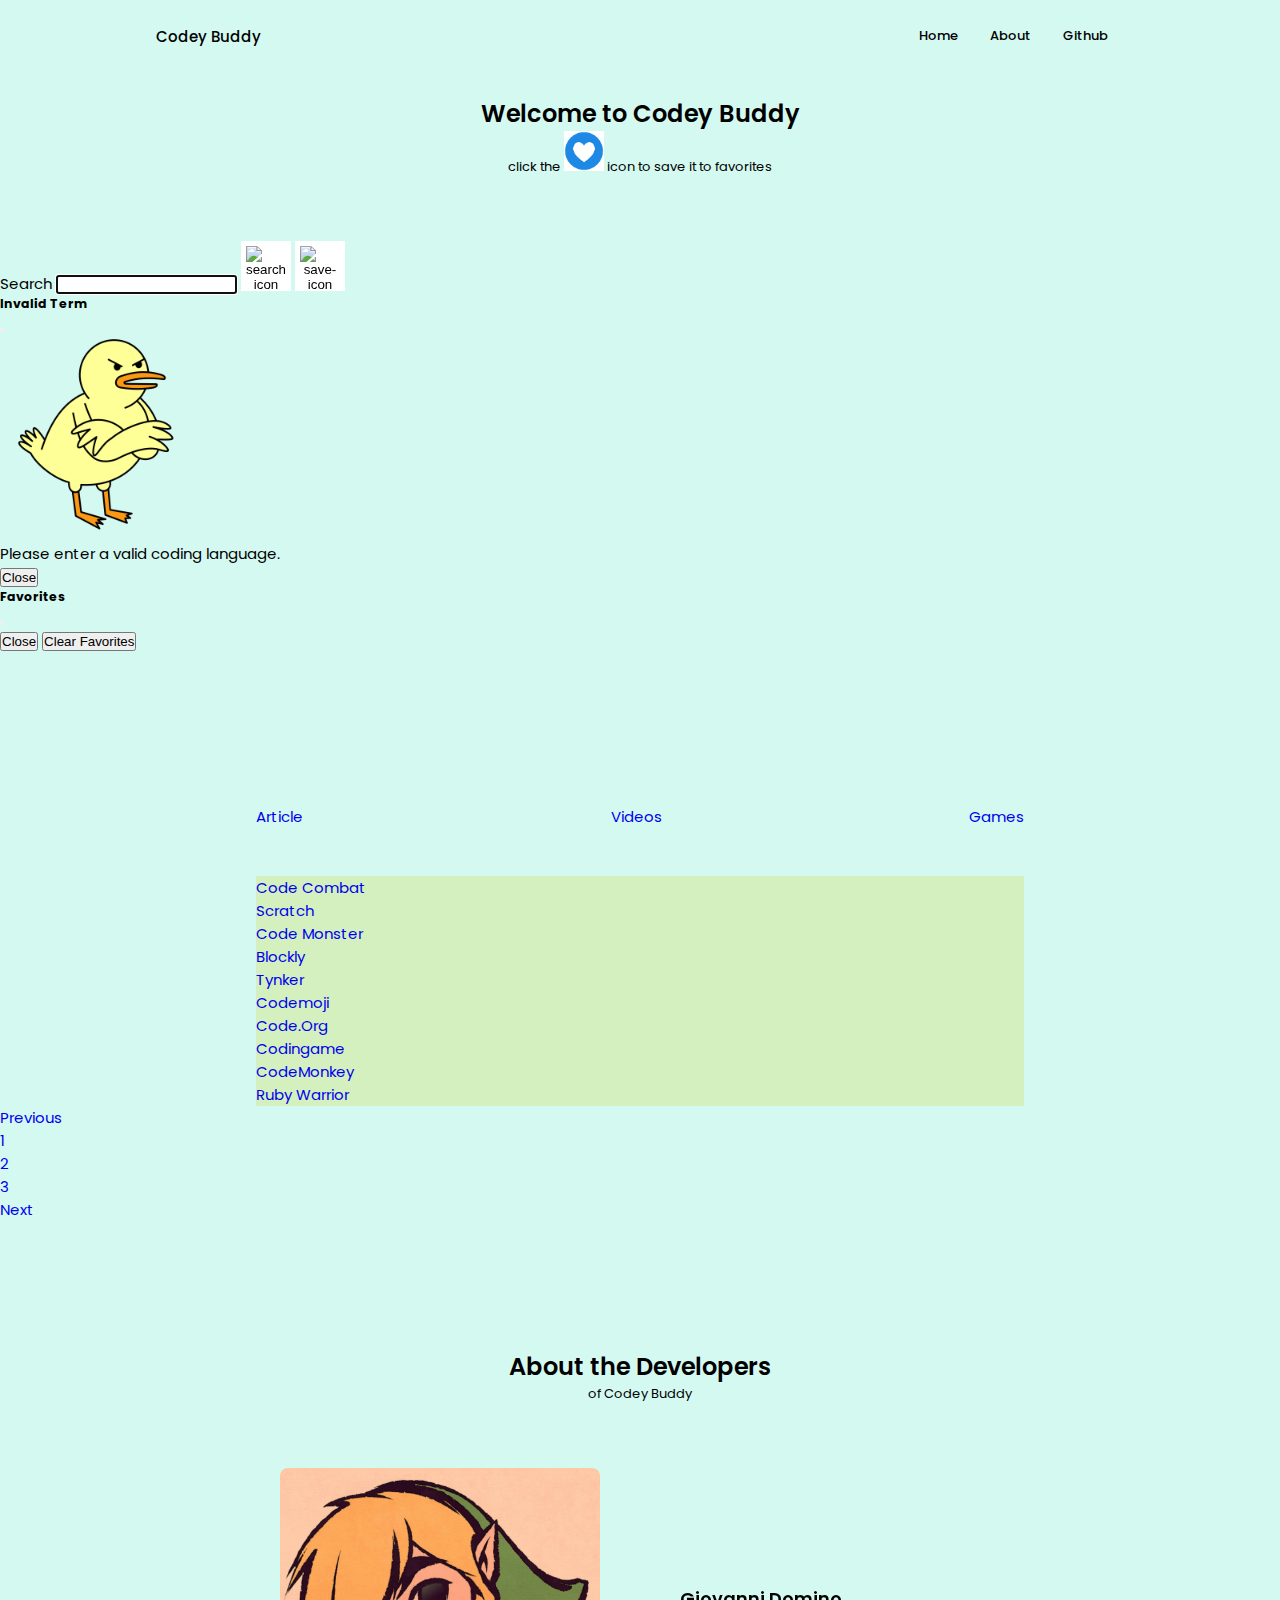
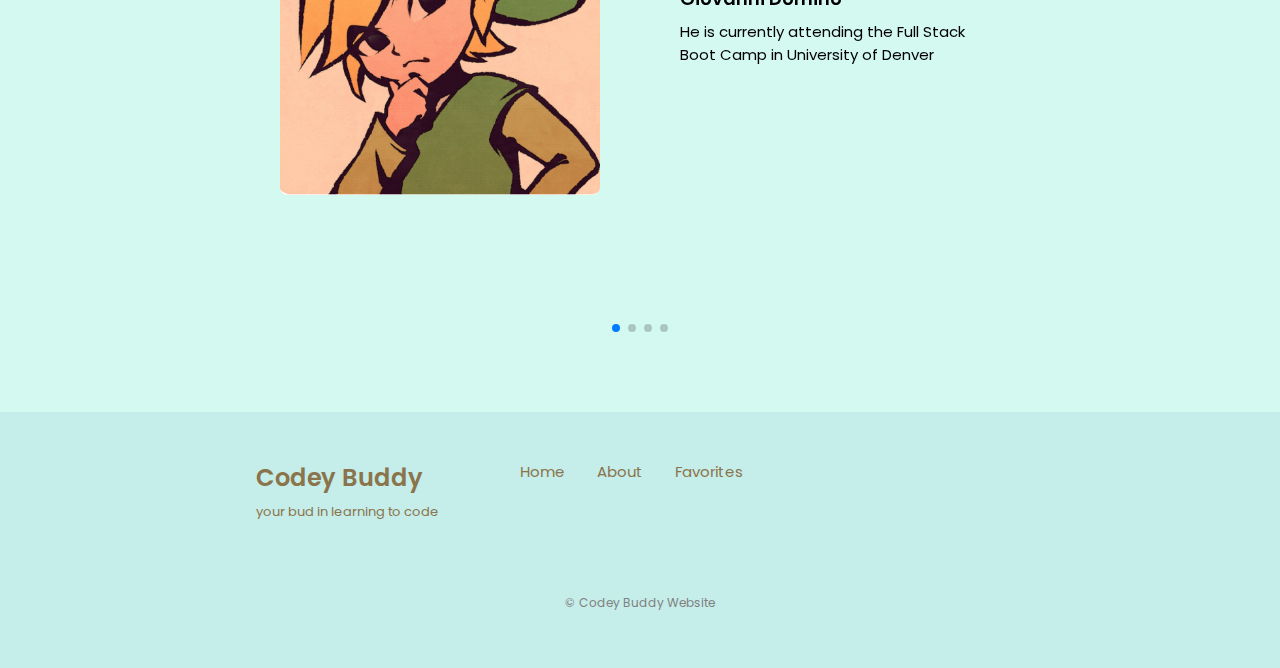
==== commit 3fe42714: "made some modifications" ====
--- a/index.html
+++ b/index.html
@@ -60,8 +60,6 @@
               <label class="form-label" for="search-field">Search</label>
               <input name="Coding Language" id="search-here" type="text" autofocus="true" class="form-input" />
               <button id="search-btn" class="search-btn"><img src="./Assets/Images/search2.png" alt="search-icon"></button>
-              <button id="prev-btn" class="search-btn">Previous</button>
-              <button id="next-btn" class="search-btn">Next</button>
               <button id="favorites-btn" class="favorites-btn"><img src="./Assets/Images/save.png" alt="save-icon"></button>
             </div>
           </div>
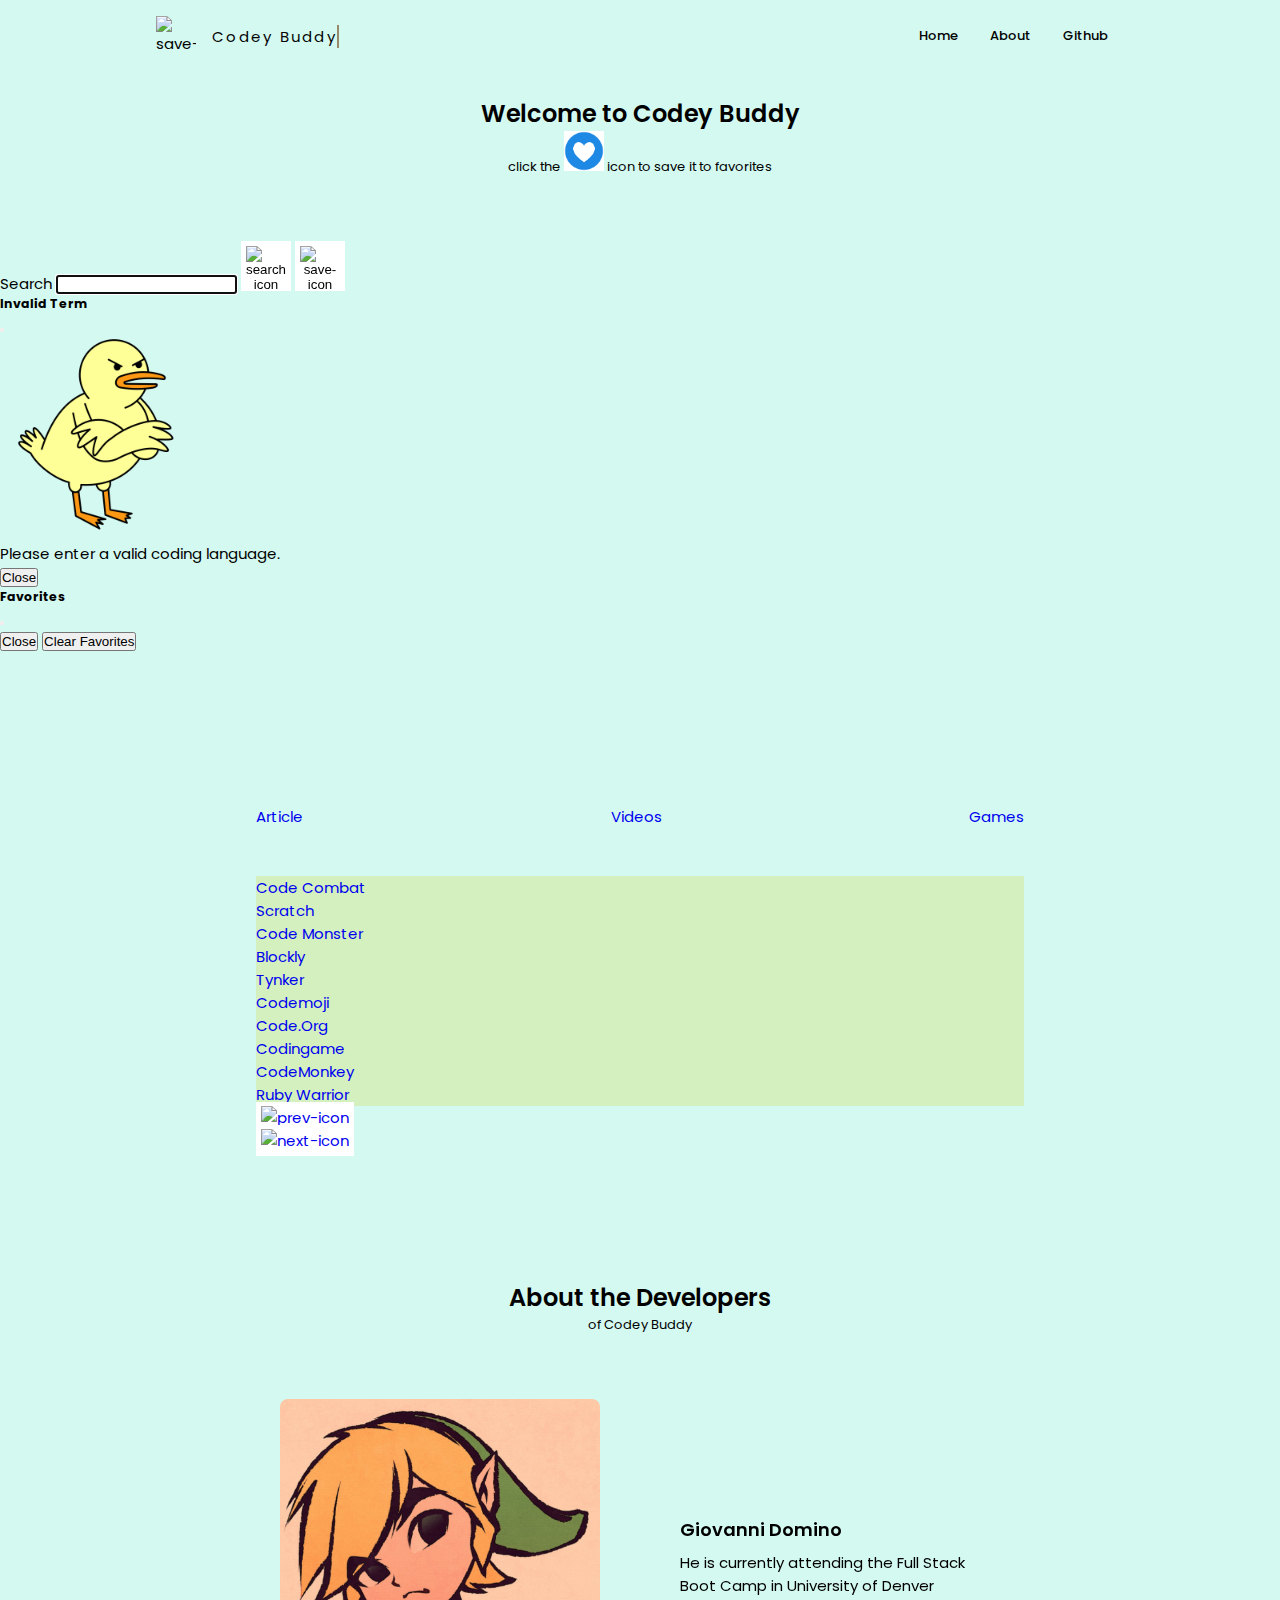
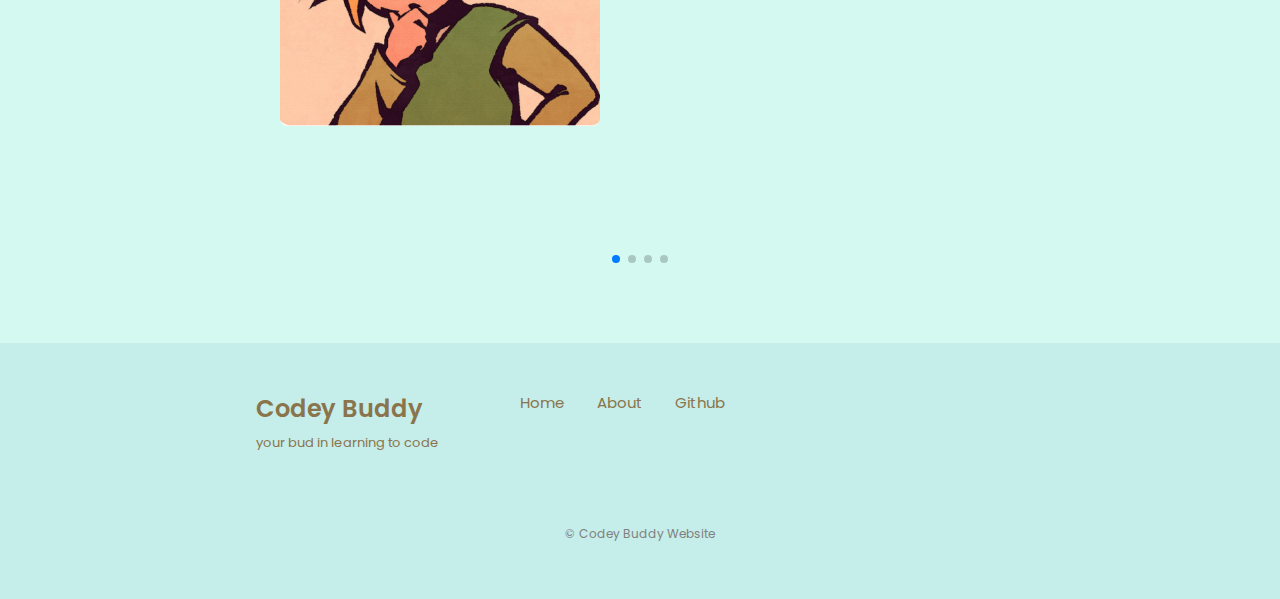
==== commit 39be4dfa: "Merge pull request #33 from micsdz/html-css-final" ====
--- a/index.html
+++ b/index.html
@@ -20,7 +20,7 @@
     <header class="header" id="header">
        <!-- Nav Menu -->
        <nav class="nav container">
-        <a href="#" class="nav_logo">Codey Buddy</a>
+        <img src="./Assets/Images/codeybuddy.jpg" class="codey-icon" alt="save-icon"><a href="#" class="typewriter">Codey Buddy</a>
         <div class="nav_menu" id="nav-menu">
           <ul class="nav_list grid">
             <li class="nav_item">
@@ -59,8 +59,8 @@
             <div id="user-form" class="card-body justify-content-center">
               <label class="form-label" for="search-field">Search</label>
               <input name="Coding Language" id="search-here" type="text" autofocus="true" class="form-input" />
-              <button id="search-btn" class="search-btn"><img src="./Assets/Images/search2.png" alt="search-icon"></button>
-              <button id="favorites-btn" class="favorites-btn"><img src="./Assets/Images/save.png" alt="save-icon"></button>
+              <button id="search-btn" class="search-btn"><img src="./Assets/Images/search2.png" alt="search-icon" data-mdb-toggle="tooltip" title="Search"></button>
+              <button id="favorites-btn" class="favorites-btn"><img src="./Assets/Images/save.png" alt="save-icon" data-mdb-toggle="tooltip" title="Favorites"></button>
             </div>
           </div>
         </div>
@@ -129,7 +129,7 @@
       <section class="about section" id="learnmore">
         <!-- Tabs navs -->
       <div class="container grid">
-        <ul class="nav nav-tabs nav-justified md-tabs indigo" id="myTabJust" role="tablist">
+        <ul class="nav nav-tabs nav-justified tab" id="myTabJust" role="tablist">
           <li class="nav-item">
             <a class="nav-link active" id="article-tab-just" data-toggle="tab" href="#article-just" role="tab" aria-controls="article-just"
               aria-selected="true">Article</a>
@@ -144,13 +144,13 @@
           </li>
         </ul>
         <div class="tab-content card pt-5" id="myTabContentJust">
-          <div class="tab-pane fade show active" id="article-just" role="tabpanel" aria-labelledby="article-tab-just">
+          <div class="tab-pane fade show active tab" id="article-just" role="tabpanel" aria-labelledby="article-tab-just">
             <p></p>
           </div>
-          <div class="tab-pane fade" id="videos-just" role="tabpanel" aria-labelledby="videos-tab-just">
+          <div class="tab-pane fade tab" id="videos-just" role="tabpanel" aria-labelledby="videos-tab-just">
             <p></p>
           </div>
-          <div class="tab-pane fade" id="games-just" role="tabpanel" aria-labelledby="games-tab-just">
+          <div class="tab-pane fade tab" id="games-just" role="tabpanel" aria-labelledby="games-tab-just">
             <div class="d-flex flex-column mb-3">
               <div class="p-2 games-bg"><a href="https://codecombat.com/" target="_blank">Code Combat</a></div>
               <div class="p-2 games-bg"><a href="https://scratch.mit.edu/" target="_blank">Scratch</a></div>
@@ -164,17 +164,16 @@
               <div class="p-2 games-bg"><a href="https://www.thinkful.com/learn/ruby-on-rails-tutorial/" target="_blank">Ruby Warrior</a></div>
             </div>
           </div>
+          <div>
+            <nav aria-label="Page navigation example">
+              <ul class="pagination justify-content-center">
+                <li class="page-item"><a id="prev-btn" class="search-btn previous-next" href="#"><img src="./Assets/Images/previous.jpg" class="previous-next" alt="prev-icon"></a></li>
+                <li class="page-item"><a id="next-btn" class="search-btn previous-next" href="#"><img src="./Assets/Images/next.jpg" class="previous-next" alt="next-icon"></a></li>
+              </ul>
+            </nav>
+          </div>
         </div>
       </div>
-      <nav aria-label="Page navigation example">
-        <ul class="pagination justify-content-center">
-          <li class="page-item"><a class="page-link" href="#">Previous</a></li>
-          <li class="page-item"><a class="page-link" href="#">1</a></li>
-          <li class="page-item"><a class="page-link" href="#">2</a></li>
-          <li class="page-item"><a class="page-link" href="#">3</a></li>
-          <li class="page-item"><a class="page-link" href="#">Next</a></li>
-        </ul>
-      </nav>
       </section>
        <!--Developers-->
        <section class="portfolio section" id="aboutdevelopers">
@@ -275,7 +274,7 @@
           <h1 class="footer_title">Codey Buddy</h1>
           <span class="footer_subtitle">your bud in learning to code</span>
       </div>
-      <ul class="footer_links">
+      <ul class="footer_links tab2">
           <li>
               <a href="#home" class="footer_link">Home</a>
           </li>
@@ -283,18 +282,18 @@
               <a href="#aboutdevelopers" class="footer_link">About</a>
           </li>
           <li>
-              <a href="#contact" class="footer_link">Favorites</a>
+              <a href="https://github.com/micsdz/codey-buddy" class="footer_link">Github</a>
           </li>
       </ul>
       <div class="footer_socials">
-          <a href="https://www.facebook.com" target="_blank" class="footer_social">
-              <i class="uil uil-facebook-f"></i>
+          <a href="https://github.com/micsdz/codey-buddy/network/members" target="_blank" class="footer_social" data-mdb-toggle="tooltip" title="Fork">
+            <i class="uil uil-code-branch"></i>
           </a>
-          <a href="https://www.instagram.com" target="_blank" class="footer_social">
-              <i class="uil uil-instagram"></i>
+          <a href="https://github.com/micsdz/codey-buddy/issues" target="_blank" class="footer_social" data-mdb-toggle="tooltip" title="Report Issues">
+            <i class="uil uil-link-broken"></i>
           </a>
-          <a href="https://twitter.com" target="_blank" class="footer_social">
-              <i class="uil uil-twitter-alt"></i>
+          <a href="https://github.com/micsdz/codey-buddy/pulse" target="_blank" class="footer_social" data-mdb-toggle="tooltip" title="GitHub Insights">
+            <i class="uil uil-analytics"></i>
           </a>
       </div>
   </div>
--- a/Assets/css/style.css
+++ b/Assets/css/style.css
@@ -436,8 +436,36 @@
     font-family: var(--body-font);
     font-size: 20px;
 }
-.tosave-btn, #instruction-icon {
+.tosave-btn, #instruction-icon, .codey-icon {
     width: 40px;
     height: 40px;
     border-color: #fff;
-}+}
+.previous-next {
+    width: 100px;
+    height: 50px;
+}
+.typewriter {
+    color: rgb(5, 5, 5);
+    font-family: var(--body-font);
+    overflow: hidden; /* Ensures the content is not revealed until the animation */
+    border-right: .15em solid rgb(153, 137, 107); /* The typwriter cursor */
+    white-space: nowrap; /* Keeps the content on a single line */
+    margin: 0; /* Gives that scrolling effect as the typing happens */
+    letter-spacing: .15em; /* Adjust as needed */
+    animation: 
+      typing 3.5s steps(30, end),
+      blink-caret .5s step-end infinite;
+  }
+  
+  /* The typing effect */
+  @keyframes typing {
+    from { width: 0 }
+    to { width: 100% }
+  }
+  
+  /* The typewriter cursor effect */
+  @keyframes blink-caret {
+    from, to { border-color: transparent }
+    50% { border-color: rgb(153, 135, 101) }
+  }
